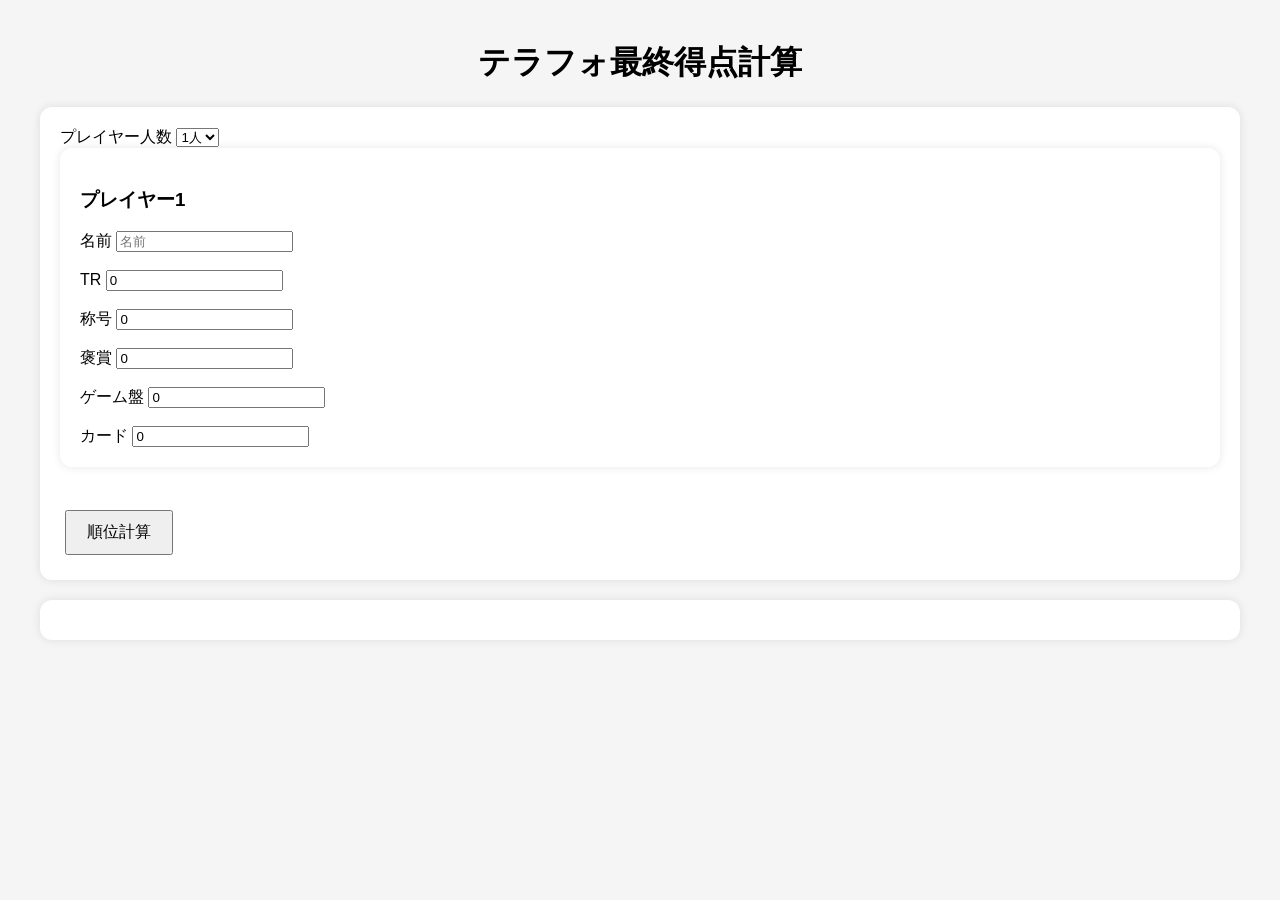
==== score.html @ f5fb53dd "first commit" ====
<!DOCTYPE html>

<html lang="ja">

<head>

    <meta charset="UTF-8">

    <meta
        name="viewport"
        content="width=device-width, initial-scale=1.0">

    <title>
        テラフォ得点計算
    </title>

    <link
        rel="stylesheet"
        href="style.css">

</head>

<body>

<h1>
    テラフォ最終得点計算
</h1>

<div class="panel">

    <label>
        プレイヤー人数
    </label>

    <select
        id="playerCount"
        onchange="createPlayerInputs()">

        <option value="1">1人</option>
        <option value="2">2人</option>
        <option value="3">3人</option>
        <option value="4">4人</option>
        <option value="5">5人</option>

    </select>

    <div id="playerInputs"></div>

    <br>

    <button onclick="calculateScores()">
        順位計算
    </button>

</div>

<div
    id="results"
    class="panel">

</div>

</body>

<script src="score.js"></script>

</html>
---- style.css ----
body{
font-family:sans-serif;
background:#f5f5f5;
max-width:1200px;
margin:auto;
padding:20px;
}

h1,
h2{
text-align:center;
}

.panel{
background:white;
padding:20px;
margin-bottom:20px;
border-radius:12px;
box-shadow:0 0 10px rgba(0,0,0,0.1);
}

button{
padding:10px 20px;
margin:5px;
cursor:pointer;
font-size:16px;
}

.cards{
display:flex;
justify-content:center;
flex-wrap:wrap;
gap:20px;
}

.cards img{
width:500px;
max-width:90vw;
border:3px solid #ccc;
border-radius:10px;
cursor:pointer;
transition:0.2s;
}

.cards img:hover{
transform:scale(1.03);
border-color:#4caf50;
}

.hidden{
display:none;
}

#results{
display:flex;
flex-wrap:wrap;
justify-content:center;
gap:20px;
}

.result-card{
background:white;
border:2px solid #ccc;
border-radius:10px;
padding:10px;
text-align:center;
}

.result-card img{
    width:500px;
    max-width:90vw;
}
#companyList{
display:flex;
flex-wrap:wrap;
gap:10px;
justify-content:center;
}

#companyList img{
width:120px;
border-radius:8px;
border:2px solid #ccc;
}
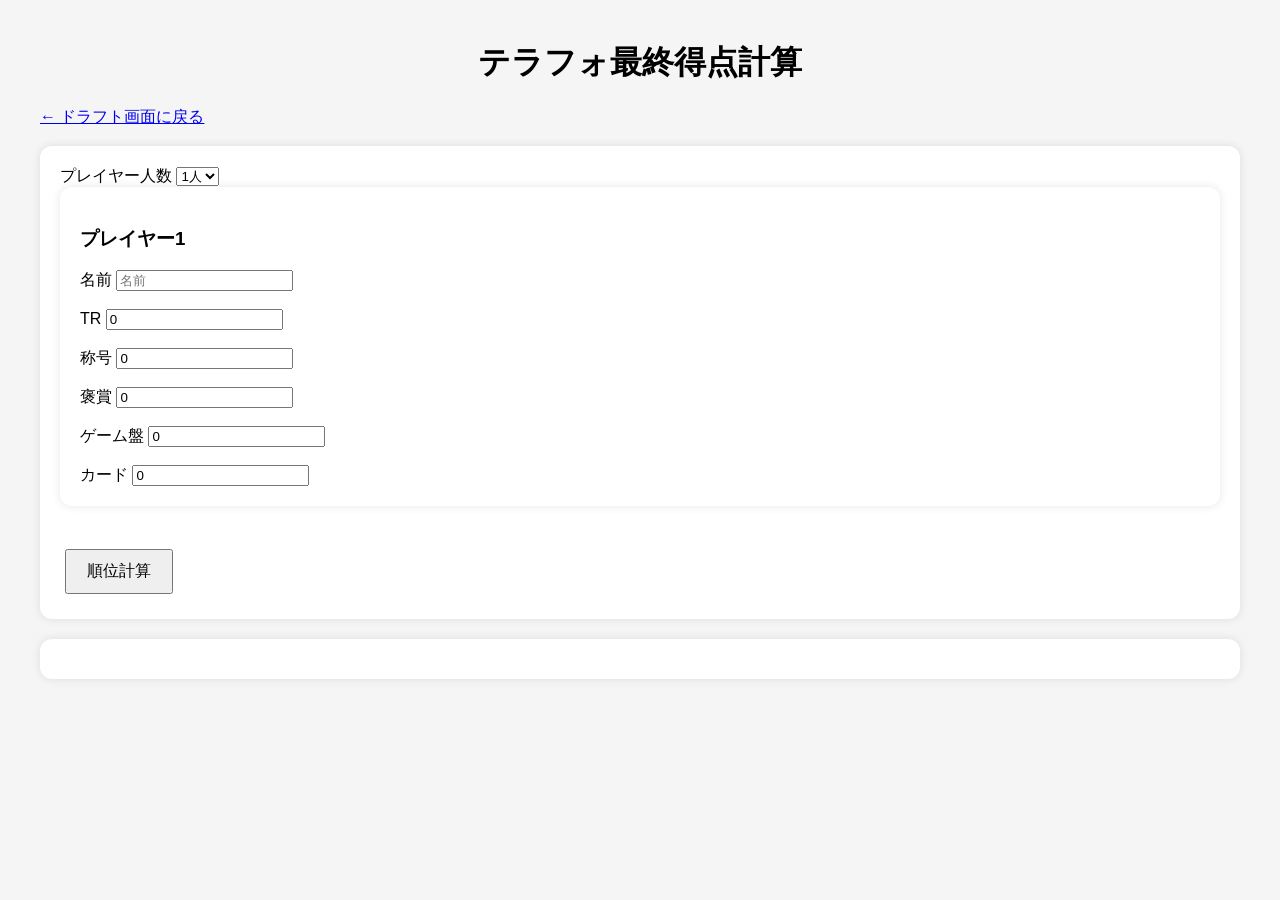
==== commit fc084d6a: "Add link to return to draft screen in score.html" ====
--- a/score.html
+++ b/score.html
@@ -25,6 +25,12 @@
 <h1>
     テラフォ最終得点計算
 </h1>
+
+<a href="index.html">
+    ← ドラフト画面に戻る
+</a>
+
+<br><br>
 
 <div class="panel">
 
@@ -64,4 +70,4 @@
 
 <script src="score.js"></script>
 
-</html>+</html>
